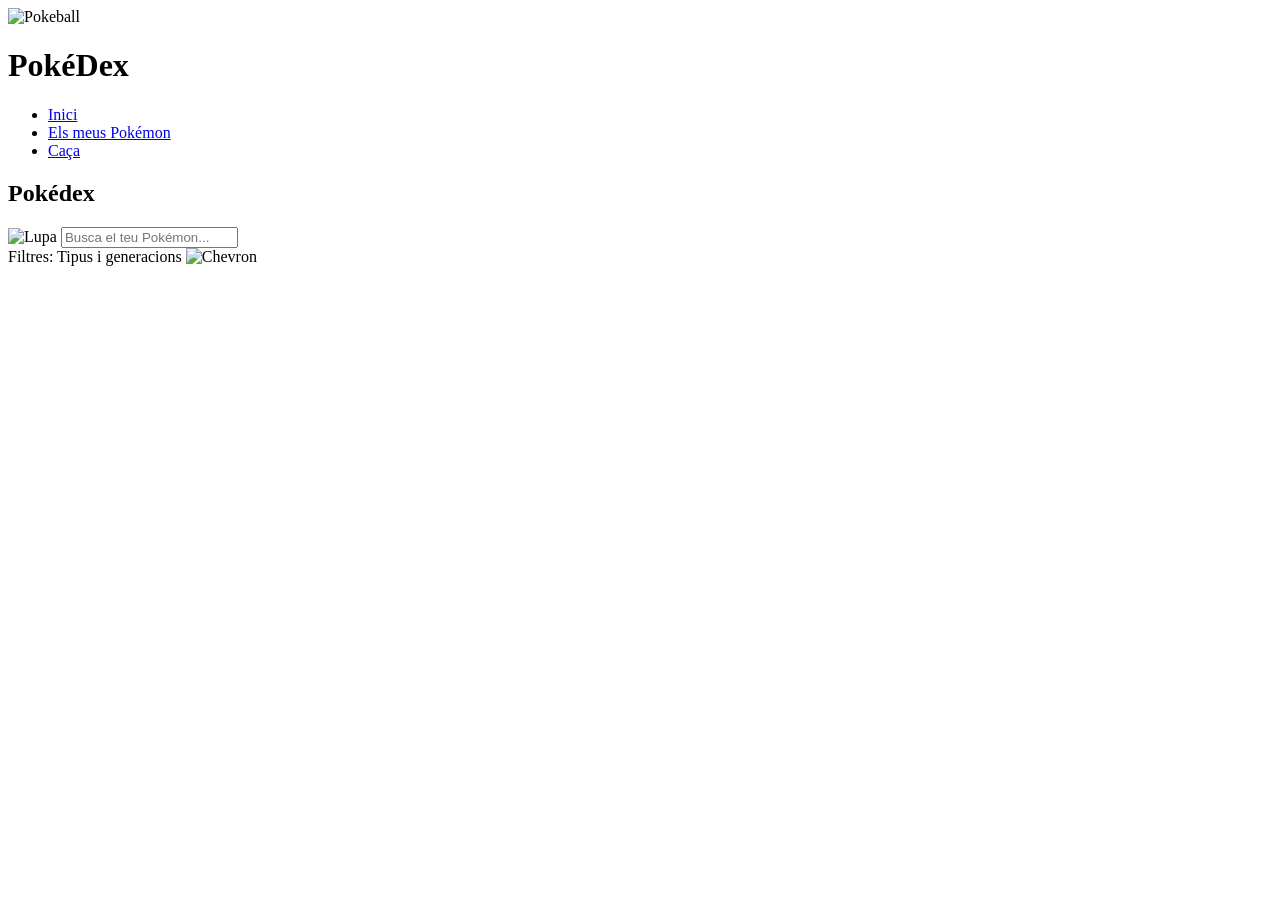
==== index.html @ d3e649e9 "he cambiado algo" ====
<!DOCTYPE htmlprueba>
<html lang="es">

<head>
    <meta charset="UTF-8">
    <meta name="viewport" content="width=device-width, initial-scale=1.0">
    <title>PokéDex - Cercador</title>
    <link rel="stylesheet" href="css/styles.css">
    <link rel="stylesheet" href="css/index.css">
</head>

<body>

    <header>
        <div class="logo-container">
            <img src="https://img.icons8.com/color/48/pokeball--v1.png" alt="Pokeball">
            <h1>PokéDex</h1>
        </div>
        <nav>
            <ul class="nav-links">
                <li><a href="index.html" class="active">Inici</a></li>
                <li><a href="my_pokemons.html">Els meus Pokémon</a></li>
                <li><a href="hunt.html">Caça</a></li>
            </ul>
        </nav>
    </header>

    <main>
        <section class="hero">
            <h2>Pokédex</h2>
            <div class="search-container">
                <img src="https://img.icons8.com/material-outlined/24/000000/search--v1.png" class="search-icon"
                    alt="Lupa">
                <input type="text" id="pkmSearchInput" class="search-input" placeholder="Busca el teu Pokémon...">
            </div>
        </section>

        <section class="main-content">
            <div class="filter-section">
                <div class="filter-dropdown">
                    Filtres: Tipus i generacions
                    <img src="https://img.icons8.com/material-outlined/16/000000/chevron-down.png" alt="Chevron">
                </div>
            </div>

            <div class="pokemon-grid" id="mainPkmGrid">
            </div>
        </section>
    </main>

    <script src="js/api.js"></script>
    <script src="js/index.js"></script>
</body>

</html>
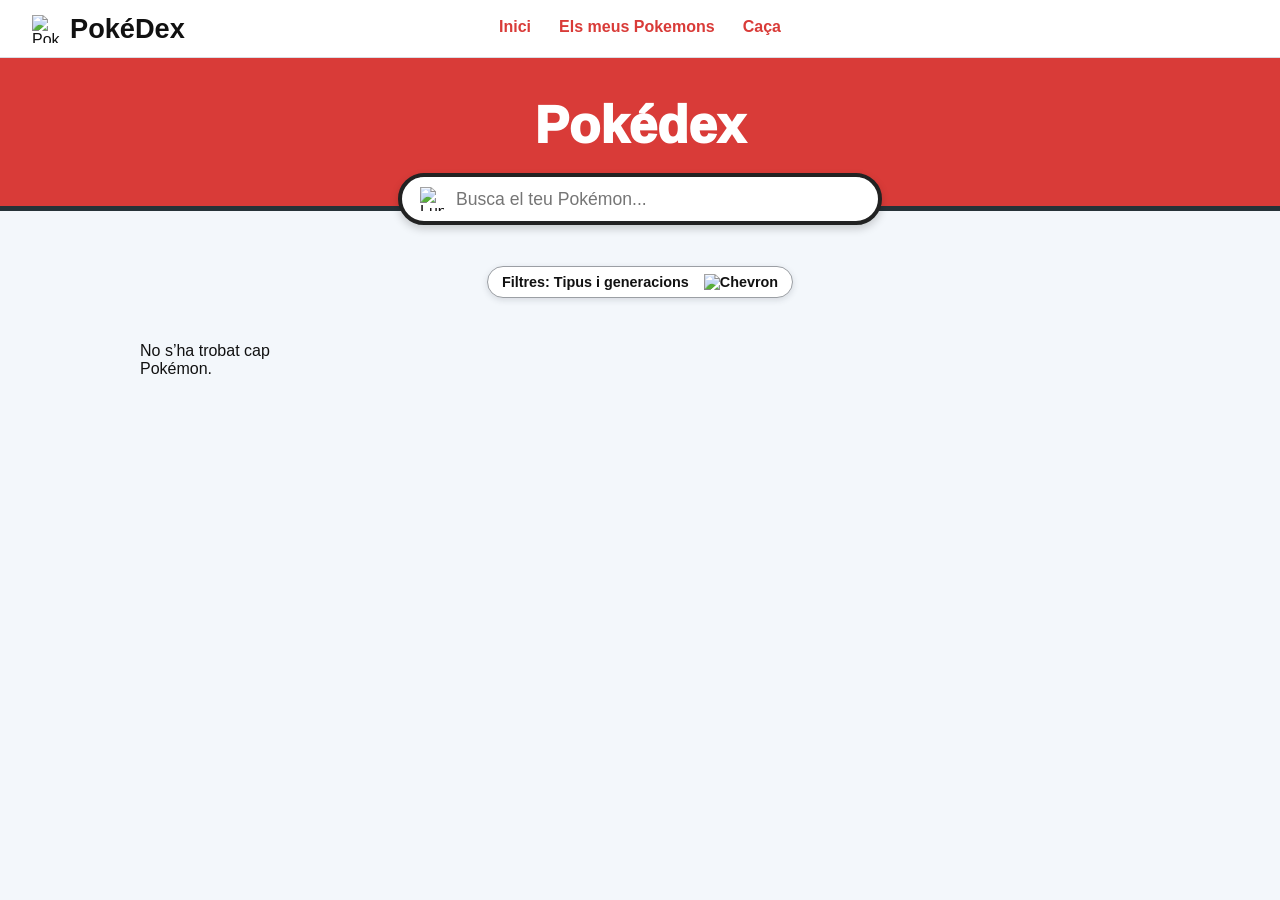
==== commit 2863e425: "prueba" ====
--- a/index.html
+++ b/index.html
@@ -1,4 +1,4 @@
-<!DOCTYPE htmlprueba>
+<!DOCTYPE html>
 <html lang="es">
 
 <head>
@@ -19,7 +19,7 @@
         <nav>
             <ul class="nav-links">
                 <li><a href="index.html" class="active">Inici</a></li>
-                <li><a href="my_pokemons.html">Els meus Pokémon</a></li>
+                <li><a href="my_pokemons.html">Els meus Pokemons</a></li>
                 <li><a href="hunt.html">Caça</a></li>
             </ul>
         </nav>
--- a/css/styles.css
+++ b/css/styles.css
@@ -0,0 +1,53 @@
+header {
+    height: 58px;
+    background-color: #ffffff;
+    border-bottom: 1px solid #d9dee5;
+    display: flex;
+    align-items: center;
+    justify-content: space-between;
+    position: relative;
+    padding: 0 32px;
+    box-sizing: border-box;
+}
+
+.logo-container {
+    display: flex;
+    align-items: center;
+    gap: 10px;
+}
+
+.logo-container img {
+    width: 28px;
+    height: 28px;
+}
+
+.logo-container h1 {
+    margin: 0;
+    font-size: 1.7rem;
+}
+
+nav {
+    position: absolute;
+    left: 50%;
+    transform: translateX(-50%);
+}
+
+.nav-links {
+    display: flex;
+    align-items: center;
+    gap: 28px;
+    height: 100%;
+    margin: 0;
+    padding: 0;
+    list-style: none;
+}
+
+.nav-links a {
+    color: #d93b38;
+    text-decoration: none;
+    font-weight: bold;
+    height: 58px;
+    display: flex;
+    align-items: center;
+    border-bottom: 3px solid transparent;
+}
--- a/css/index.css
+++ b/css/index.css
@@ -0,0 +1,111 @@
+body {
+    margin: 0;
+    font-family: Arial, sans-serif;
+    background-color: #f3f7fb;
+    color: #111;
+}
+
+.hero {
+    background-color: #d93b38;
+    border-bottom: 5px solid #263238;
+    padding: 38px 20px 26px;
+    text-align: center;
+}
+
+.hero h2 {
+    margin: 0 0 18px;
+    color: white;
+    font-size: 3.2rem;
+    font-weight: 1000;
+    text-align: center;
+}
+
+.search-container {
+    max-width: 440px;
+    margin: 0 auto -45px;
+    background-color: white;
+    border: 4px solid #222;
+    border-radius: 40px;
+    padding: 10px 18px;
+    display: flex;
+    align-items: center;
+    gap: 10px;
+    box-shadow: 0 4px 8px rgba(0, 0, 0, 0.18);
+}
+
+.search-icon {
+    width: 24px;
+    height: 24px;
+}
+
+.search-input {
+    width: 100%;
+    border: none;
+    outline: none;
+    font-size: 1.1rem;
+}
+
+.main-content {
+    max-width: 1000px;
+    margin: 55px auto 0;
+    padding: 0 24px 40px;
+}
+
+.filter-section {
+    display: flex;
+    justify-content: center;
+    margin-bottom: 28px;
+}
+
+.filter-dropdown {
+    background-color: white;
+    border: 1px solid #9b9fa4;
+    box-shadow: 0 2px 6px rgba(40, 50, 60, 0.15);
+    border-radius: 40px;
+    padding: 7px 14px;
+    font-weight: bold;
+    font-size: 0.9rem;
+    display: flex;
+    align-items: center;
+    gap: 15px;
+}
+
+.pokemon-grid {
+    display: grid;
+    grid-template-columns: repeat(6, 1fr);
+    gap: 28px 26px;
+    justify-items: center;
+}
+
+.pokemon-card {
+    width: 92px;
+    text-align: center;
+    cursor: pointer;
+    transition: transform 0.2s ease;
+}
+
+.pokemon-card:hover {
+    transform: translateY(-4px);
+}
+
+.pokemon-number,
+.pokemon-types {
+    display: none;
+}
+
+.pokemon-image {
+    width: 120px;
+    height: 120px;
+    object-fit: contain;
+}
+
+.pokemon-name {
+    margin: 4px 0 0;
+    font-size: 0.90rem;
+    font-weight: bold;
+    background-color: #d93b38;
+    color:white;
+    border-radius: 20px;
+    padding: 4px 0px;
+    align-content: center;
+}
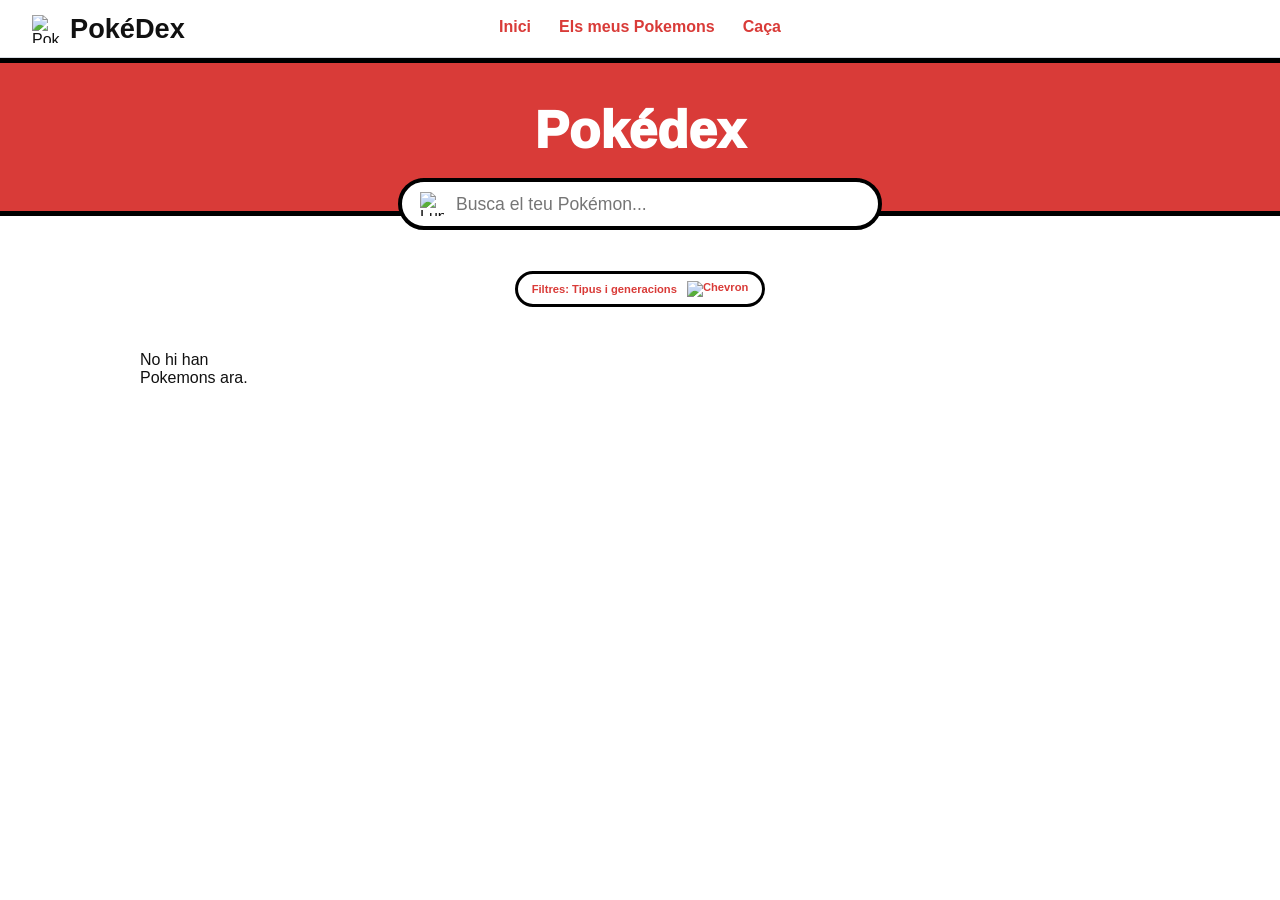
==== commit 4caaa915: "Uploaded all files" ====
--- a/index.html
+++ b/index.html
@@ -1,55 +1,55 @@
-<!DOCTYPE html>
-<html lang="es">
-
-<head>
-    <meta charset="UTF-8">
-    <meta name="viewport" content="width=device-width, initial-scale=1.0">
-    <title>PokéDex - Cercador</title>
-    <link rel="stylesheet" href="css/styles.css">
-    <link rel="stylesheet" href="css/index.css">
-</head>
-
-<body>
-
-    <header>
-        <div class="logo-container">
-            <img src="https://img.icons8.com/color/48/pokeball--v1.png" alt="Pokeball">
-            <h1>PokéDex</h1>
-        </div>
-        <nav>
-            <ul class="nav-links">
-                <li><a href="index.html" class="active">Inici</a></li>
-                <li><a href="my_pokemons.html">Els meus Pokemons</a></li>
-                <li><a href="hunt.html">Caça</a></li>
-            </ul>
-        </nav>
-    </header>
-
-    <main>
-        <section class="hero">
-            <h2>Pokédex</h2>
-            <div class="search-container">
-                <img src="https://img.icons8.com/material-outlined/24/000000/search--v1.png" class="search-icon"
-                    alt="Lupa">
-                <input type="text" id="pkmSearchInput" class="search-input" placeholder="Busca el teu Pokémon...">
-            </div>
-        </section>
-
-        <section class="main-content">
-            <div class="filter-section">
-                <div class="filter-dropdown">
-                    Filtres: Tipus i generacions
-                    <img src="https://img.icons8.com/material-outlined/16/000000/chevron-down.png" alt="Chevron">
-                </div>
-            </div>
-
-            <div class="pokemon-grid" id="mainPkmGrid">
-            </div>
-        </section>
-    </main>
-
-    <script src="js/api.js"></script>
-    <script src="js/index.js"></script>
-</body>
-
+<!DOCTYPE html>
+<html lang="es">
+
+<head>
+    <meta charset="UTF-8">
+    <meta name="viewport" content="width=device-width, initial-scale=1.0">
+    <title>PokéDex - Cercador</title>
+    <link rel="stylesheet" href="css/styles.css">
+    <link rel="stylesheet" href="css/index.css">
+</head>
+
+<body>
+
+    <header>
+        <div class="logo-container">
+            <img src="https://img.icons8.com/color/48/pokeball--v1.png" alt="Pokeball">
+            <h1>PokéDex</h1>
+        </div>
+        <nav>
+            <ul class="nav-links">
+                <li><a href="index.html" class="active">Inici</a></li>
+                <li><a href="my_pokemons.html">Els meus Pokemons</a></li>
+                <li><a href="hunt.html">Caça</a></li>
+            </ul>
+        </nav>
+    </header>
+
+    <main>
+        <section class="hero">
+            <h2>Pokédex</h2>
+            <div class="search-container">
+                <img src="https://img.icons8.com/material-outlined/24/000000/search--v1.png" class="search-icon"
+                    alt="Lupa">
+                <input type="text" id="pkmSearchInput" class="search-input" placeholder="Busca el teu Pokémon...">
+            </div>
+        </section>
+
+        <section class="main-content">
+            <div class="filter-section">
+                <div class="filter-dropdown">
+                    Filtres: Tipus i generacions
+                    <img src="https://img.icons8.com/material-outlined/16/000000/chevron-down.png" alt="Chevron">
+                </div>
+            </div>
+
+            <div class="pokemon-grid" id="mainPkmGrid">
+            </div>
+        </section>
+    </main>
+
+    <script src="js/api.js"></script>
+    <script src="js/index.js"></script>
+</body>
+
 </html>
--- a/css/styles.css
+++ b/css/styles.css
@@ -1,53 +1,53 @@
-header {
-    height: 58px;
-    background-color: #ffffff;
-    border-bottom: 1px solid #d9dee5;
-    display: flex;
-    align-items: center;
-    justify-content: space-between;
-    position: relative;
-    padding: 0 32px;
-    box-sizing: border-box;
-}
-
-.logo-container {
-    display: flex;
-    align-items: center;
-    gap: 10px;
-}
-
-.logo-container img {
-    width: 28px;
-    height: 28px;
-}
-
-.logo-container h1 {
-    margin: 0;
-    font-size: 1.7rem;
-}
-
-nav {
-    position: absolute;
-    left: 50%;
-    transform: translateX(-50%);
-}
-
-.nav-links {
-    display: flex;
-    align-items: center;
-    gap: 28px;
-    height: 100%;
-    margin: 0;
-    padding: 0;
-    list-style: none;
-}
-
-.nav-links a {
-    color: #d93b38;
-    text-decoration: none;
-    font-weight: bold;
-    height: 58px;
-    display: flex;
-    align-items: center;
-    border-bottom: 3px solid transparent;
-}
+header {
+    height: 58px;
+    background-color: #ffffff;
+    border-bottom: 1px solid #d9dee5;
+    display: flex;
+    align-items: center;
+    justify-content: space-between;
+    position: relative;
+    padding: 0 32px;
+    box-sizing: border-box;
+}
+
+.logo-container {
+    display: flex;
+    align-items: center;
+    gap: 10px;
+}
+
+.logo-container img {
+    width: 28px;
+    height: 28px;
+}
+
+.logo-container h1 {
+    margin: 0;
+    font-size: 1.7rem;
+}
+
+nav {
+    position: absolute;
+    left: 50%;
+    transform: translateX(-50%);
+}
+
+.nav-links {
+    display: flex;
+    align-items: center;
+    gap: 28px;
+    height: 100%;
+    margin: 0;
+    padding: 0;
+    list-style: none;
+}
+
+.nav-links a {
+    color: #d93b38;
+    text-decoration: none;
+    font-weight: bold;
+    height: 58px;
+    display: flex;
+    align-items: center;
+    border-bottom: 3px solid transparent;
+}
--- a/css/index.css
+++ b/css/index.css
@@ -1,111 +1,111 @@
-body {
-    margin: 0;
-    font-family: Arial, sans-serif;
-    background-color: #f3f7fb;
-    color: #111;
-}
-
-.hero {
-    background-color: #d93b38;
-    border-bottom: 5px solid #263238;
-    padding: 38px 20px 26px;
-    text-align: center;
-}
-
-.hero h2 {
-    margin: 0 0 18px;
-    color: white;
-    font-size: 3.2rem;
-    font-weight: 1000;
-    text-align: center;
-}
-
-.search-container {
-    max-width: 440px;
-    margin: 0 auto -45px;
-    background-color: white;
-    border: 4px solid #222;
-    border-radius: 40px;
-    padding: 10px 18px;
-    display: flex;
-    align-items: center;
-    gap: 10px;
-    box-shadow: 0 4px 8px rgba(0, 0, 0, 0.18);
-}
-
-.search-icon {
-    width: 24px;
-    height: 24px;
-}
-
-.search-input {
-    width: 100%;
-    border: none;
-    outline: none;
-    font-size: 1.1rem;
-}
-
-.main-content {
-    max-width: 1000px;
-    margin: 55px auto 0;
-    padding: 0 24px 40px;
-}
-
-.filter-section {
-    display: flex;
-    justify-content: center;
-    margin-bottom: 28px;
-}
-
-.filter-dropdown {
-    background-color: white;
-    border: 1px solid #9b9fa4;
-    box-shadow: 0 2px 6px rgba(40, 50, 60, 0.15);
-    border-radius: 40px;
-    padding: 7px 14px;
-    font-weight: bold;
-    font-size: 0.9rem;
-    display: flex;
-    align-items: center;
-    gap: 15px;
-}
-
-.pokemon-grid {
-    display: grid;
-    grid-template-columns: repeat(6, 1fr);
-    gap: 28px 26px;
-    justify-items: center;
-}
-
-.pokemon-card {
-    width: 92px;
-    text-align: center;
-    cursor: pointer;
-    transition: transform 0.2s ease;
-}
-
-.pokemon-card:hover {
-    transform: translateY(-4px);
-}
-
-.pokemon-number,
-.pokemon-types {
-    display: none;
-}
-
-.pokemon-image {
-    width: 120px;
-    height: 120px;
-    object-fit: contain;
-}
-
-.pokemon-name {
-    margin: 4px 0 0;
-    font-size: 0.90rem;
-    font-weight: bold;
-    background-color: #d93b38;
-    color:white;
-    border-radius: 20px;
-    padding: 4px 0px;
-    align-content: center;
+body {
+    margin: 0;
+    font-family: Arial, sans-serif;
+    background-color: white;
+    color: #111;
+}
+
+.hero {
+    background-color: #d93b38;
+    border-top: 5px solid black;
+    border-bottom: 5px solid black;
+    padding: 38px 20px 26px;
+    text-align: center;
+}
+
+.hero h2 {
+    margin: 0 0 18px;
+    color: white;
+    font-size: 3.2rem;
+    font-weight: 1000;
+    text-align: center;
+}
+
+.search-container {
+    max-width: 440px;
+    margin: 0 auto -45px;
+    background-color: white;
+    border: 4px solid black;
+    border-radius: 40px;
+    padding: 10px 18px;
+    display: flex;
+    align-items: center;
+    gap: 10px;
+}
+
+.search-icon {
+    width: 24px;
+    height: 24px;
+}
+
+.search-input {
+    width: 100%;
+    border: none;
+    outline: none;
+    font-size: 1.1rem;
+}
+
+.main-content {
+    max-width: 1000px;
+    margin: 55px auto 0;
+    padding: 0 24px 40px;
+}
+
+.filter-section {
+    display: flex;
+    justify-content: center;
+    margin-bottom: 28px;
+}
+
+.filter-dropdown {
+    background-color: white;
+    color:#d93b38;
+    border: 3px solid black;
+    border-radius: 40px;
+    padding: 7px 14px;
+    font-weight: bold;
+    font-size: 0.7rem;
+    display: flex;
+    align-items: center;
+    gap: 10px;
+}
+
+.pokemon-grid {
+    display: grid;
+    grid-template-columns: repeat(6, 1fr);
+    gap: 28px 26px;
+    justify-items: center;
+}
+
+.pokemon-card {
+    width: 92px;
+    text-align: center;
+    cursor: pointer;
+    transition: transform 0.2s ease;
+}
+
+.pokemon-card:hover {
+    transform: translateY(-4px);
+}
+
+.pokemon-number,
+.pokemon-types {
+    display: none;
+}
+
+.pokemon-image {
+    width: 120px;
+    height: 120px;
+    object-fit: contain;
+}
+
+.pokemon-name {
+    margin: 4px 0 0;
+    font-size: 0.90rem;
+    font-weight: bold;
+    background-color: #d93b38;
+    color:white;
+    border-radius: 20px;
+    padding: 4px 0px;
+    align-content: center;
 }
